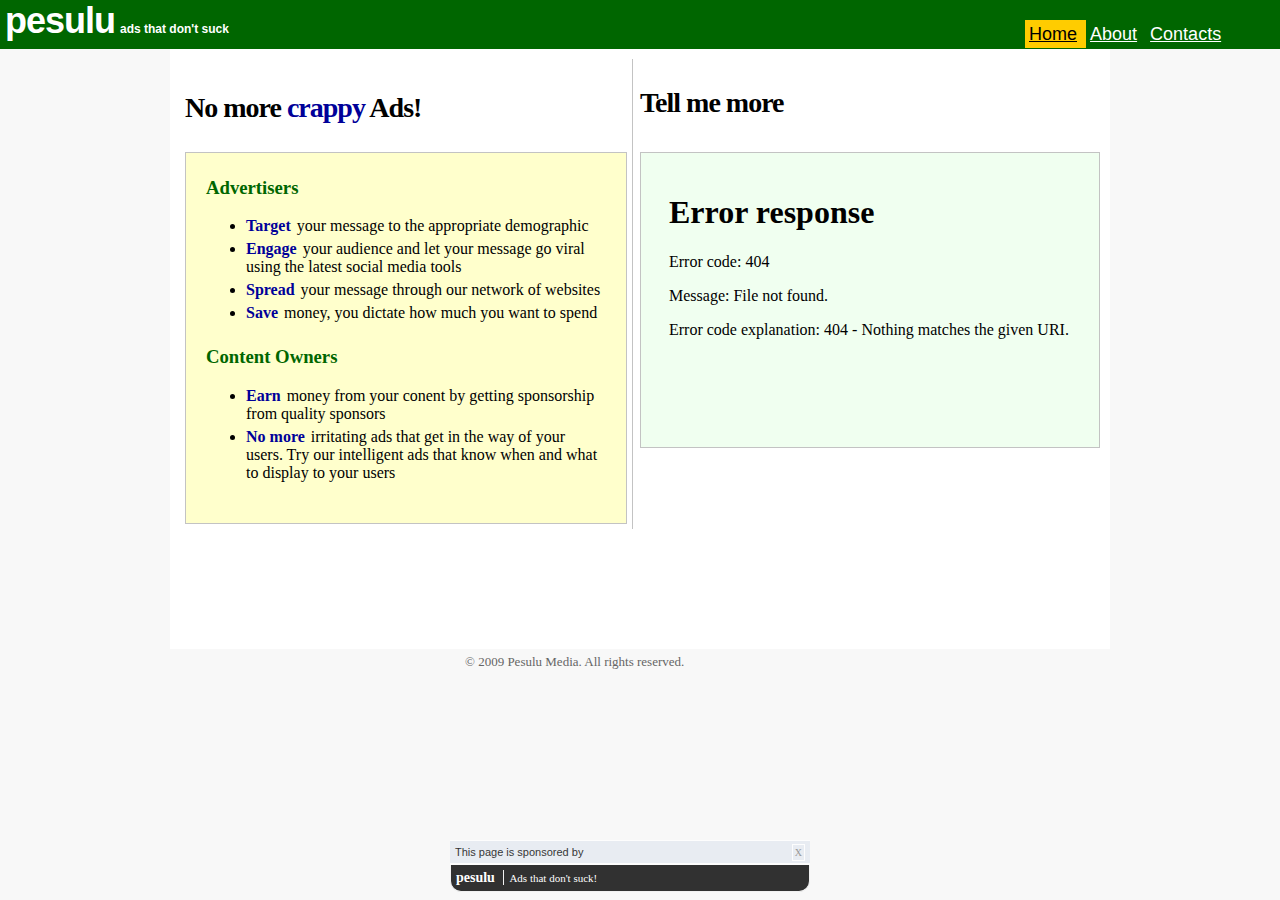
==== index.html @ 4355baf9 "first commit" ====
<!DOCTYPE HTML PUBLIC "-//W3C//DTD HTML 4.01//EN" "http://www.w3.org/TR/html4/strict.dtd"> 
<html>
	<head>
		<title>pesulu - Ads that don't suck</title>
		<link href="css/main.css" rel="stylesheet" type="text/css">
		<link rel="stylesheet" type="text/css" href="css/adlet.css"/>
		<script src="glow/1.5.1/core/core.js" type="text/javascript"></script>

	</head>
	<body id = "mainpage">
		<div id = "topbar">
			<ul class="list">
					<li class="selecttab">
						<a href="index.html" title="Home Page">Home</a>
					</li>
					<li class="unselecttab">
						<a style="color: #FFFFFF;" href="about.html" title="About Page">About</a>
					</li>
					<li class="unselecttab">
						<a style="color: #FFFFFF;" href="contacts.html" title="Contact Us Page">Contacts</a>
					</li>
			</ul>
			<h1 id = "logo">pesulu</h1><h2 class="caption">ads that don't suck</h2>
		</div>
		<div id = "container">
		


			<div id = "header">

			
			</div>

			<div id = "content">
				<div id ="boxholder">
					<div id = "aboutusbox">
						<h3 class="statement">No more <div class="statementemphasis">crappy</div> Ads!</h3>
						<div id = "advertisers">								
							<h3 style="color: #006600">Advertisers</h3>
							<ul>
								<li class="ulist"><div class="emphasis">Target</div> your message to the appropriate demographic</li>
								<li class="ulist"><div class="emphasis">Engage</div> your audience and let your message go viral using the latest social media tools</li>
								<li class="ulist"><div class="emphasis">Spread</div> your message through our network of websites</li> 
								<li class="ulist"><div class="emphasis">Save</div> money, you dictate how much you want to spend</li>						
							</ul>
							<h3 style="color: #006600" >Content Owners</h3>
							<ul>
								<li class="ulist"><div class="emphasis">Earn</div> money from your conent by getting sponsorship from quality sponsors</li>
								<li class="ulist"><div class="emphasis">No more</div> irritating ads that get in the way of your users. Try our intelligent ads that know when and what to display to your users</li>
 							</ul>
						</div>
					</div>
					<div id ="signupbox">
						<h3 class="statement" style="padding-bottom:5px;">Tell me more</h3>
						<div id="formbox">
							<iframe src="cp/maillists/register" frameborder="0" width ="100%" height="250px">
							</iframe>						
							
						</div>
						

					</div>
				</div>
			</div>
		</div>
		<div id = "footer">
			&copy; 2009 Pesulu Media. All rights reserved.
		</div>
		<!-- pesulu script -->
		<script>
			glow.ready(function() {
    			var p = glow.dom.get("#adletcontainer");
			glow.anim.fadeOut("#adletcontainer",10);
			glow.events.addListener("#close", "click", function(){glow.dom.get("#adletcontainer").css("display","none")});
			glow.events.addListener("#close", "mouseover", function(){glow.dom.get("#close").css("background-color","#B0B0B0")});
			glow.events.addListener("#close", "mouseout", function(){glow.dom.get("#close").css("background-color","#E5EAF1")});

			})
		</script>

		<div id = "frame">
			<div id = "adletcontainer">
				<div id = "adletheader">
					<div  style="float:right; display: inline;">
						<script type="text/javascript" src="http://w.sharethis.com/button/sharethis.js#publisher=01be6838-aec8-4889-b057-fcdde81cb50f&amp;type=website&amp;buttonText=&amp;style=rotate"></script><a id="close" class = "ref" title="close" href="#">X</a>
					</div>
					This page is sponsored by 
				</div>
				<div id = "adletcontent">
					<div id = "adletleftcontent">
						pesulu
					</div>
					<div id = "adletrightcontent">
						Ads that don't suck!
					</div>
					<a class = "ref" href="http://www.pesulu.com">www.pesulu.com</a>
				</div>
			</div>
		</div>
	<!-- end pesulu script -->
	</body>
</html>
---- css/main.css ----
#topbar{
				height: 39px;
				/*width: 100%;*/
				background-color: #006600;
				color: #FFFFFF;
				font-family: sans-serif;
				font-size: 18px;
				padding: 0px 0px 10px 5px;
				top: 0;
			}			
			#container {
				margin: auto auto;
				background-color: #FFFFFF;
				width: 940px;
				height: 600px;
			}
			#header {
				/*display: block;*/
				margin-left: 845px;
			}
			#mainpage {
				background-color: #F8F8F8;
				font-family: Tahoma;
				padding: 0px;
				margin: 0px;
			}
			#logo {
				font-family: Tahoma, Sans-serif;
				letter-spacing: -1px;
				color: rgb(255,255,255);
				padding: 0px 5px 0px 0px;
				margin: 0px;
				display: inline;
			}
			#tabs {
				/*background-color: #FFCC00;*/
				display: inline;
				padding: 0px;
				margin: 0px;
				padding: 0px;
				list-style: none;
				float: right;
				/*height: 50px;*/

			}
			#advertisers {
				background-color: #FFFFCC;
				border: 1px solid #C3C3C3;
				padding: 5px 20px 20px 20px;
			}
			#formbox {
				background-color: #F0FFF0;
				border: 1px solid #C3C3C3;
				padding: 20px;

			}
			#content{
				background-color: #FFFFFF;
				padding: 10px 10px 10px 10px;
				height: 400px;
			}
			#boxholder{
				background-color: #FFFFFF;
				height: 395px;

			}
			#aboutusbox {
				padding: 5px 5px 5px 5px;
				font-family: Tahoma;
				background-color: #FFFFFF;
				display: inline;
				float: left;
				width: 48%;
				border-right:1px solid #C3C3C3;
			}
		
			#signupbox {
				display: inline;
				width: 50%;
				float: right;
				display: inline;
				height: 395px;	
				/*background-color: #D0D0D0;*/		
			}

			#footer {
				padding: 5px 5px 5px 5px;
				margin: 0px 0px 0px 460px;
				color: rgb(102, 102, 102);
				font-size: small;
			}
			.list {
				/*background-color: #FFCC00;*/
				position: relative;
				display: inline;
				float: right;
				width:20%;
				margin: 0px;
				padding: 0px;
				list-style: none;
				height: 32px;
				top: 24px;
				
			}
			.ulist {
				padding-bottom: 5px;
			}
			.caption {
				font-family: Tahoma, Sans-serif;
				font-size: 12px;
				color: #FFFFFF;
				display: inline;
			}

			.emphasis {
				font-weight: 800;
				display: inline;
				color: #000099;
				padding: 2px 2px 12px 0px;
			}

			.selecttab {
				display: inline;
				background-color: #FFCC00;
				padding: 4px 4px 4px 4px;
				display: inline;
				margin: 0px 0px 0px 0px;
				/*float: right;*/
			}
			.unselecttab {
				color: #FFFFFF;
				display: inline;
				/*background-color: rgb(51, 51, 51);*/
				background-color: #006600;
				padding: 4px 4px 4px 4px;
				margin: 0px 0px 0px 0px;
				/*float: right;*/
			}
			.statement {
				font-size: 28px;
				letter-spacing: -1px;
			}
			.statementemphasis {
				display: inline;
				color: #000099;
			}
			.field {
				height: 30px;
				font-size: 20px;
			}
			a:link {
				color: #000000;
			}
			a:visited {
				color: #000000;
			}
			a:hover {
				color: #000000;
			}			
			a:active {
				color: #000000;
			}
---- css/adlet.css ----
#adletcontainer {
	/*font-family: verdana,arial;*/
	font-size: 11px;
	/*border: 1px solid #F0F0F0 ;*/
	/*background-color:#FFFFCC;*/
	filter:alpha(opacity=80);
	opacity: 0.8;
	-moz-opacity:0.8;
	height: 60px;
	width: 360px;
	display: block;
	position: absolute;
	z-index: 5000;
	overflow: hidden;
	margin-left: 450px;
	margin-right: 150px;
	bottom: 0; 
	left: 0;

	
}
#adletheader {
	font-family: Sans-serif;
	background-color:#E5EAF1;
	border-top: 1px solid #FFFFFF;
	border-bottom: 2px solid #FFFFFF;
	padding: 5px;
		}
#adletcontent {
	/*font-family: Tahoma, Sans-serif;*/
	background-color:#000000;
	border-left: 1px solid #F0F0F0;
	border-right: 1px solid #F0F0F0;
	border-bottom: 1px solid #F0F0F0;
	padding: 5px;

	-moz-border-radius: 0em 0em 1em 1em;
  	border-bottom-left-radius: 1em;
	border-bottom-right-radius: 1em;

	}
#adletleftcontent {
	font-family: tahoma;
	font-size: 14px;
	font-weight: bold;
	color: #ffffff;
	border-right: 1px solid #F0F0F0;
	display: inline;
	padding-right: 5px;
	}
#adletrightcontent {
	font-family: tahoma;
	color: #ffffff;
	padding: 5px;
	display: inline;
	padding-left: 5px;
	}
#close {
	color: #808080; 
	width: 20px;
	height: 20px;
	padding: 2px;
	border: 1px solid white;
	}
.ref {
	color: #B0B0B0;
	font-family: tahoma;
	font-size: 10px;
	text-decoration: none;
}
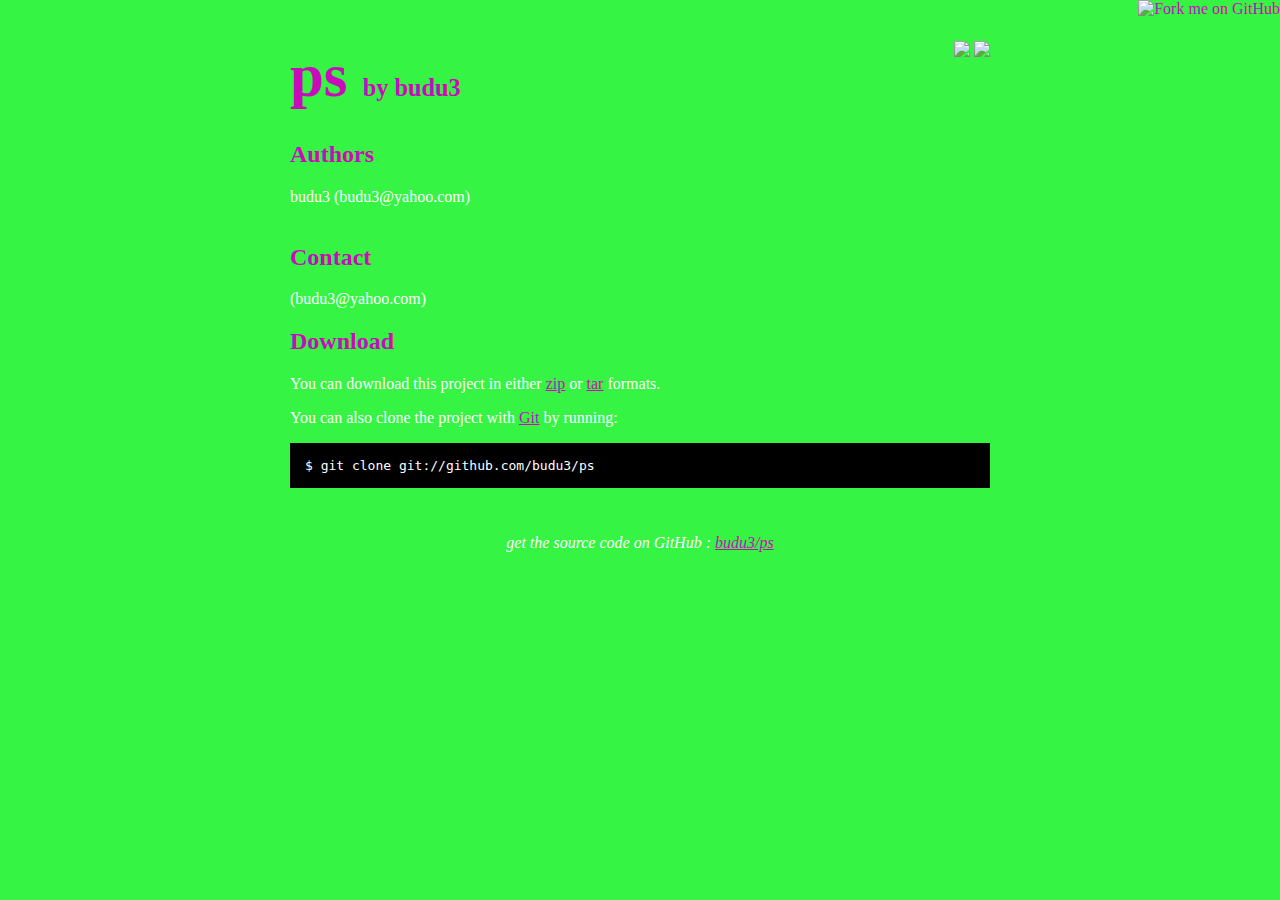
==== commit 58c9e570: "github generated gh-pages branch" ====
--- a/index.html
+++ b/index.html
@@ -1,104 +1,83 @@
-<!DOCTYPE HTML PUBLIC "-//W3C//DTD HTML 4.01//EN" "http://www.w3.org/TR/html4/strict.dtd"> 
-<html>
-	<head>
-		<title>pesulu - Ads that don't suck</title>
-		<link href="css/main.css" rel="stylesheet" type="text/css">
-		<link rel="stylesheet" type="text/css" href="css/adlet.css"/>
-		<script src="glow/1.5.1/core/core.js" type="text/javascript"></script>
+<!DOCTYPE html PUBLIC "-//W3C//DTD XHTML 1.0 Strict//EN"
+	"http://www.w3.org/TR/xhtml1/DTD/xhtml1-strict.dtd">
 
-	</head>
-	<body id = "mainpage">
-		<div id = "topbar">
-			<ul class="list">
-					<li class="selecttab">
-						<a href="index.html" title="Home Page">Home</a>
-					</li>
-					<li class="unselecttab">
-						<a style="color: #FFFFFF;" href="about.html" title="About Page">About</a>
-					</li>
-					<li class="unselecttab">
-						<a style="color: #FFFFFF;" href="contacts.html" title="Contact Us Page">Contacts</a>
-					</li>
-			</ul>
-			<h1 id = "logo">pesulu</h1><h2 class="caption">ads that don't suck</h2>
-		</div>
-		<div id = "container">
-		
+<html xmlns="http://www.w3.org/1999/xhtml" xml:lang="en" lang="en">
+<head>
+	<meta http-equiv="Content-Type" content="text/html; charset=utf-8"/>
+
+	<title>budu3/ps @ GitHub</title>
+	
+	<style type="text/css">
+		body {
+  		margin-top: 1.0em;
+  		background-color: #35f443;
+		  font-family: "Helvetica,Arial,FreeSans";
+  		color: #ffffff;
+    }
+    #container {
+      margin: 0 auto;
+      width: 700px;
+    }
+		h1 { font-size: 3.8em; color: #ca0bbc; margin-bottom: 3px; }
+		h1 .small { font-size: 0.4em; }
+		h1 a { text-decoration: none }
+		h2 { font-size: 1.5em; color: #ca0bbc; }
+    h3 { text-align: center; color: #ca0bbc; }
+    a { color: #ca0bbc; }
+    .description { font-size: 1.2em; margin-bottom: 30px; margin-top: 30px; font-style: italic;}
+    .download { float: right; }
+		pre { background: #000; color: #fff; padding: 15px;}
+    hr { border: 0; width: 80%; border-bottom: 1px solid #aaa}
+    .footer { text-align:center; padding-top:30px; font-style: italic; }
+	</style>
+	
+</head>
+
+<body>
+  <a href="http://github.com/budu3/ps"><img style="position: absolute; top: 0; right: 0; border: 0;" src="http://s3.amazonaws.com/github/ribbons/forkme_right_darkblue_121621.png" alt="Fork me on GitHub" /></a>
+
+  <div id="container">
+
+    <div class="download">
+      <a href="http://github.com/budu3/ps/zipball/master">
+        <img border="0" width="90" src="http://github.com/images/modules/download/zip.png"></a>
+      <a href="http://github.com/budu3/ps/tarball/master">
+        <img border="0" width="90" src="http://github.com/images/modules/download/tar.png"></a>
+    </div>
+
+    <h1><a href="http://github.com/budu3/ps">ps</a>
+      <span class="small">by <a href="http://github.com/budu3">budu3</a></span></h1>
+
+    <div class="description">
+      
+    </div>
+
+    <h2>Authors</h2>
+<p>budu3 (budu3@yahoo.com)+<br/>+<br/>      </p>
+<h2>Contact</h2>
+<p> (budu3@yahoo.com)+<br/>      </p>
 
 
-			<div id = "header">
+    <h2>Download</h2>
+    <p>
+      You can download this project in either
+      <a href="http://github.com/budu3/ps/zipball/master">zip</a> or
+      <a href="http://github.com/budu3/ps/tarball/master">tar</a> formats.
+    </p>
+    <p>You can also clone the project with <a href="http://git-scm.com">Git</a>
+      by running:
+      <pre>$ git clone git://github.com/budu3/ps</pre>
+    </p>
 
-			
-			</div>
+    <div class="footer">
+      get the source code on GitHub : <a href="http://github.com/budu3/ps">budu3/ps</a>
+    </div>
 
-			<div id = "content">
-				<div id ="boxholder">
-					<div id = "aboutusbox">
-						<h3 class="statement">No more <div class="statementemphasis">crappy</div> Ads!</h3>
-						<div id = "advertisers">								
-							<h3 style="color: #006600">Advertisers</h3>
-							<ul>
-								<li class="ulist"><div class="emphasis">Target</div> your message to the appropriate demographic</li>
-								<li class="ulist"><div class="emphasis">Engage</div> your audience and let your message go viral using the latest social media tools</li>
-								<li class="ulist"><div class="emphasis">Spread</div> your message through our network of websites</li> 
-								<li class="ulist"><div class="emphasis">Save</div> money, you dictate how much you want to spend</li>						
-							</ul>
-							<h3 style="color: #006600" >Content Owners</h3>
-							<ul>
-								<li class="ulist"><div class="emphasis">Earn</div> money from your conent by getting sponsorship from quality sponsors</li>
-								<li class="ulist"><div class="emphasis">No more</div> irritating ads that get in the way of your users. Try our intelligent ads that know when and what to display to your users</li>
- 							</ul>
-						</div>
-					</div>
-					<div id ="signupbox">
-						<h3 class="statement" style="padding-bottom:5px;">Tell me more</h3>
-						<div id="formbox">
-							<iframe src="cp/maillists/register" frameborder="0" width ="100%" height="250px">
-							</iframe>						
-							
-						</div>
-						
+  </div>
 
-					</div>
-				</div>
-			</div>
-		</div>
-		<div id = "footer">
-			&copy; 2009 Pesulu Media. All rights reserved.
-		</div>
-		<!-- pesulu script -->
-		<script>
-			glow.ready(function() {
-    			var p = glow.dom.get("#adletcontainer");
-			glow.anim.fadeOut("#adletcontainer",10);
-			glow.events.addListener("#close", "click", function(){glow.dom.get("#adletcontainer").css("display","none")});
-			glow.events.addListener("#close", "mouseover", function(){glow.dom.get("#close").css("background-color","#B0B0B0")});
-			glow.events.addListener("#close", "mouseout", function(){glow.dom.get("#close").css("background-color","#E5EAF1")});
-
-			})
-		</script>
-
-		<div id = "frame">
-			<div id = "adletcontainer">
-				<div id = "adletheader">
-					<div  style="float:right; display: inline;">
-						<script type="text/javascript" src="http://w.sharethis.com/button/sharethis.js#publisher=01be6838-aec8-4889-b057-fcdde81cb50f&amp;type=website&amp;buttonText=&amp;style=rotate"></script><a id="close" class = "ref" title="close" href="#">X</a>
-					</div>
-					This page is sponsored by 
-				</div>
-				<div id = "adletcontent">
-					<div id = "adletleftcontent">
-						pesulu
-					</div>
-					<div id = "adletrightcontent">
-						Ads that don't suck!
-					</div>
-					<a class = "ref" href="http://www.pesulu.com">www.pesulu.com</a>
-				</div>
-			</div>
-		</div>
-	<!-- end pesulu script -->
-	</body>
+  
+</body>
 </html>
-
-
